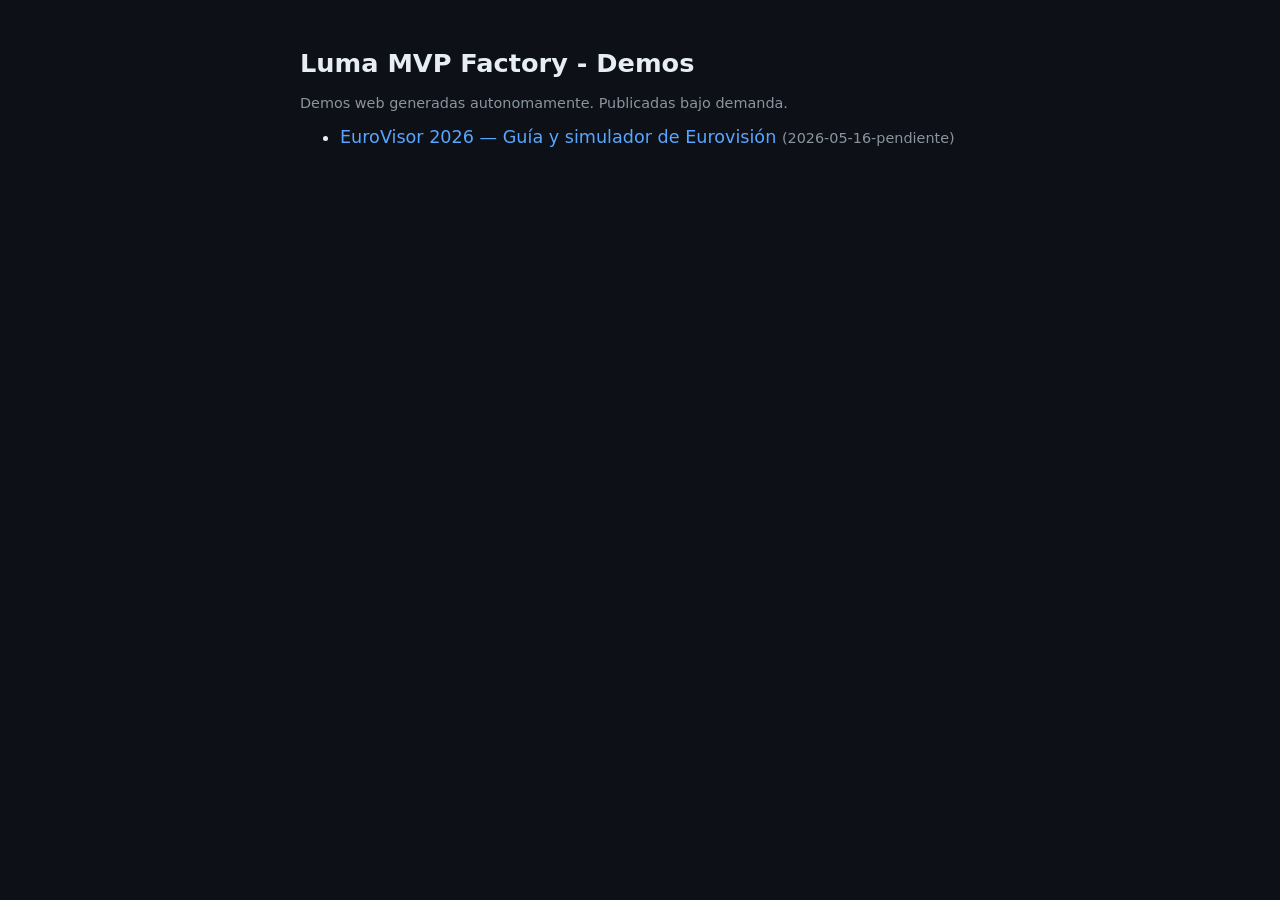
==== index.html @ 8c64ac5d "publish demo: 2026-05-16-pendiente (EuroVisor 2026 — Guía y simulador de Eurovisión)" ====
<!doctype html><html lang="es"><head><meta charset="utf-8">
<meta name="viewport" content="width=device-width,initial-scale=1">
<title>Luma MVP Factory - Demos</title>
<style>body{font-family:system-ui,sans-serif;max-width:680px;margin:3rem auto;padding:0 1rem;background:#0d1117;color:#e6edf3}
h1{font-size:1.6rem}a{color:#58a6ff;text-decoration:none}li{margin:.6rem 0;font-size:1.1rem}
.muted{color:#8b949e;font-size:.9rem}</style></head><body>
<h1>Luma MVP Factory - Demos</h1>
<p class="muted">Demos web generadas autonomamente. Publicadas bajo demanda.</p><ul>
<li><a href="./2026-05-16-pendiente/">EuroVisor 2026 — Guía y simulador de Eurovisión</a> <span class="muted">(2026-05-16-pendiente)</span></li>
</ul></body></html>
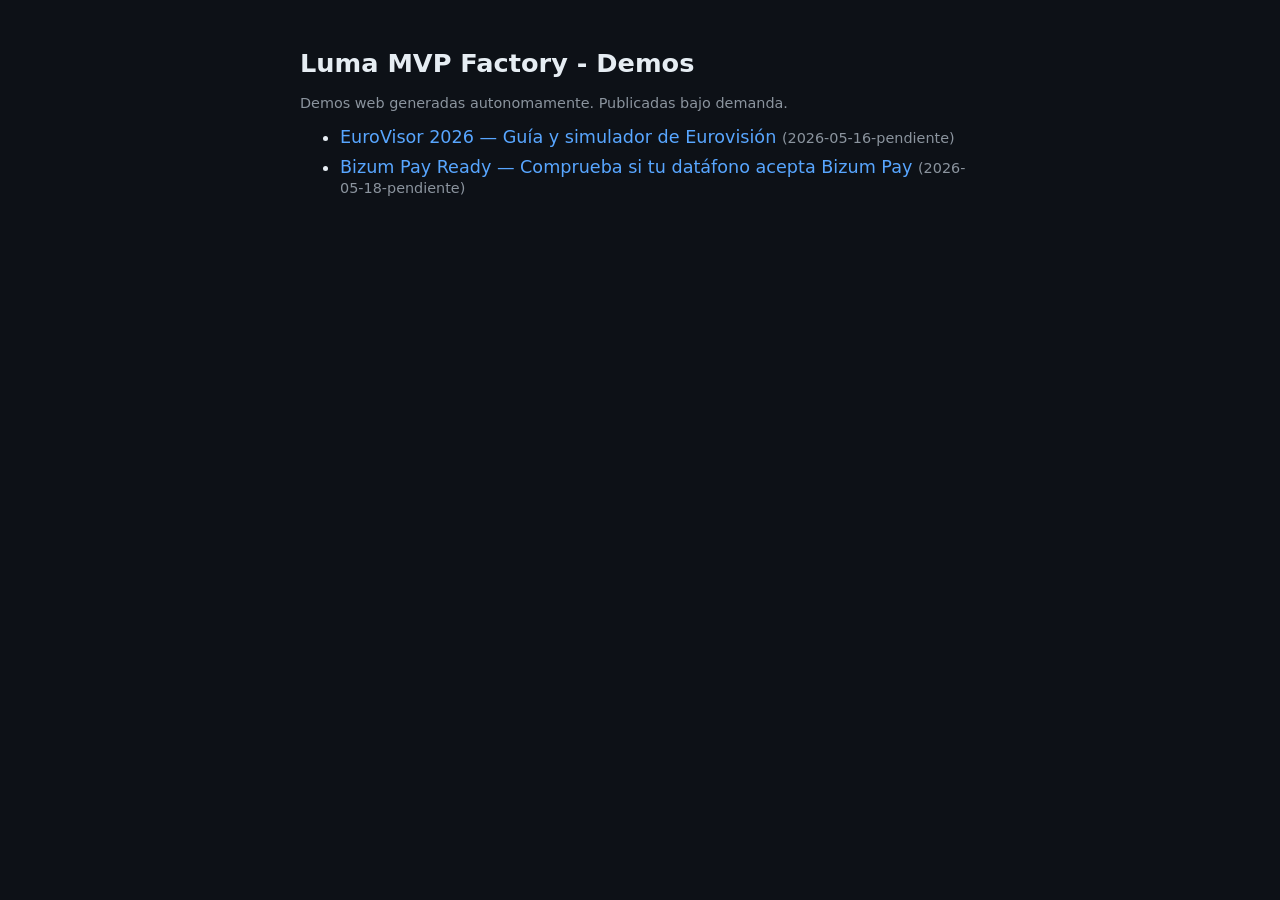
==== commit 59cf43cc: "publish demo: 2026-05-18-pendiente (Bizum Pay Ready — Comprueba si tu datáfono acepta Bizum Pay)" ====
--- a/index.html
+++ b/index.html
@@ -7,4 +7,5 @@
 <h1>Luma MVP Factory - Demos</h1>
 <p class="muted">Demos web generadas autonomamente. Publicadas bajo demanda.</p><ul>
 <li><a href="./2026-05-16-pendiente/">EuroVisor 2026 — Guía y simulador de Eurovisión</a> <span class="muted">(2026-05-16-pendiente)</span></li>
+<li><a href="./2026-05-18-pendiente/">Bizum Pay Ready — Comprueba si tu datáfono acepta Bizum Pay</a> <span class="muted">(2026-05-18-pendiente)</span></li>
 </ul></body></html>
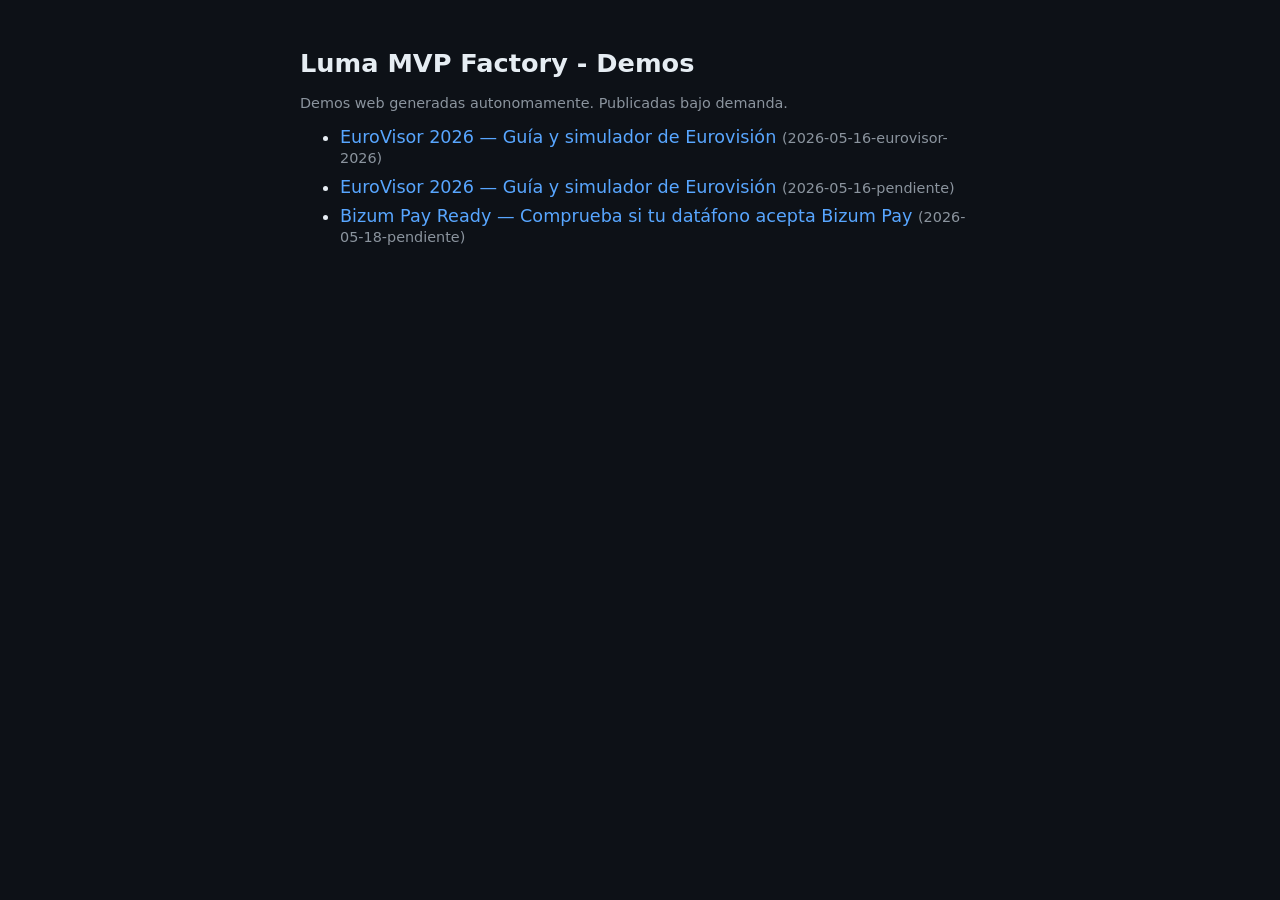
==== commit a8f36906: "publish demo: 2026-05-16-eurovisor-2026 (EuroVisor 2026 — Guía y simulador de Eurovisión)" ====
--- a/index.html
+++ b/index.html
@@ -6,6 +6,7 @@
 .muted{color:#8b949e;font-size:.9rem}</style></head><body>
 <h1>Luma MVP Factory - Demos</h1>
 <p class="muted">Demos web generadas autonomamente. Publicadas bajo demanda.</p><ul>
+<li><a href="./2026-05-16-eurovisor-2026/">EuroVisor 2026 — Guía y simulador de Eurovisión</a> <span class="muted">(2026-05-16-eurovisor-2026)</span></li>
 <li><a href="./2026-05-16-pendiente/">EuroVisor 2026 — Guía y simulador de Eurovisión</a> <span class="muted">(2026-05-16-pendiente)</span></li>
 <li><a href="./2026-05-18-pendiente/">Bizum Pay Ready — Comprueba si tu datáfono acepta Bizum Pay</a> <span class="muted">(2026-05-18-pendiente)</span></li>
 </ul></body></html>
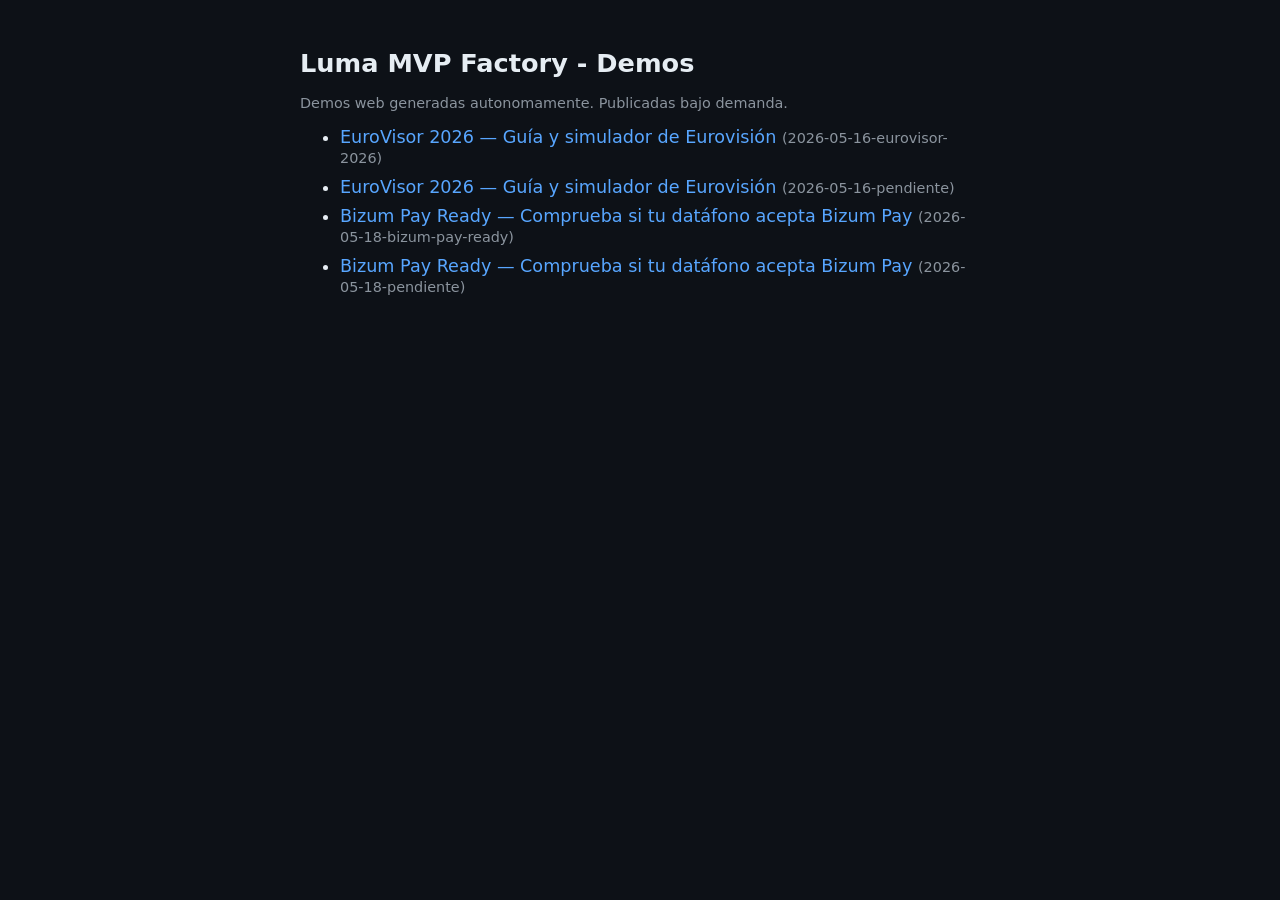
==== commit 9ccc47bb: "publish demo: 2026-05-18-bizum-pay-ready (Bizum Pay Ready — Comprueba si tu datáfono acepta Bizum Pa" ====
--- a/index.html
+++ b/index.html
@@ -8,5 +8,6 @@
 <p class="muted">Demos web generadas autonomamente. Publicadas bajo demanda.</p><ul>
 <li><a href="./2026-05-16-eurovisor-2026/">EuroVisor 2026 — Guía y simulador de Eurovisión</a> <span class="muted">(2026-05-16-eurovisor-2026)</span></li>
 <li><a href="./2026-05-16-pendiente/">EuroVisor 2026 — Guía y simulador de Eurovisión</a> <span class="muted">(2026-05-16-pendiente)</span></li>
+<li><a href="./2026-05-18-bizum-pay-ready/">Bizum Pay Ready — Comprueba si tu datáfono acepta Bizum Pay</a> <span class="muted">(2026-05-18-bizum-pay-ready)</span></li>
 <li><a href="./2026-05-18-pendiente/">Bizum Pay Ready — Comprueba si tu datáfono acepta Bizum Pay</a> <span class="muted">(2026-05-18-pendiente)</span></li>
 </ul></body></html>
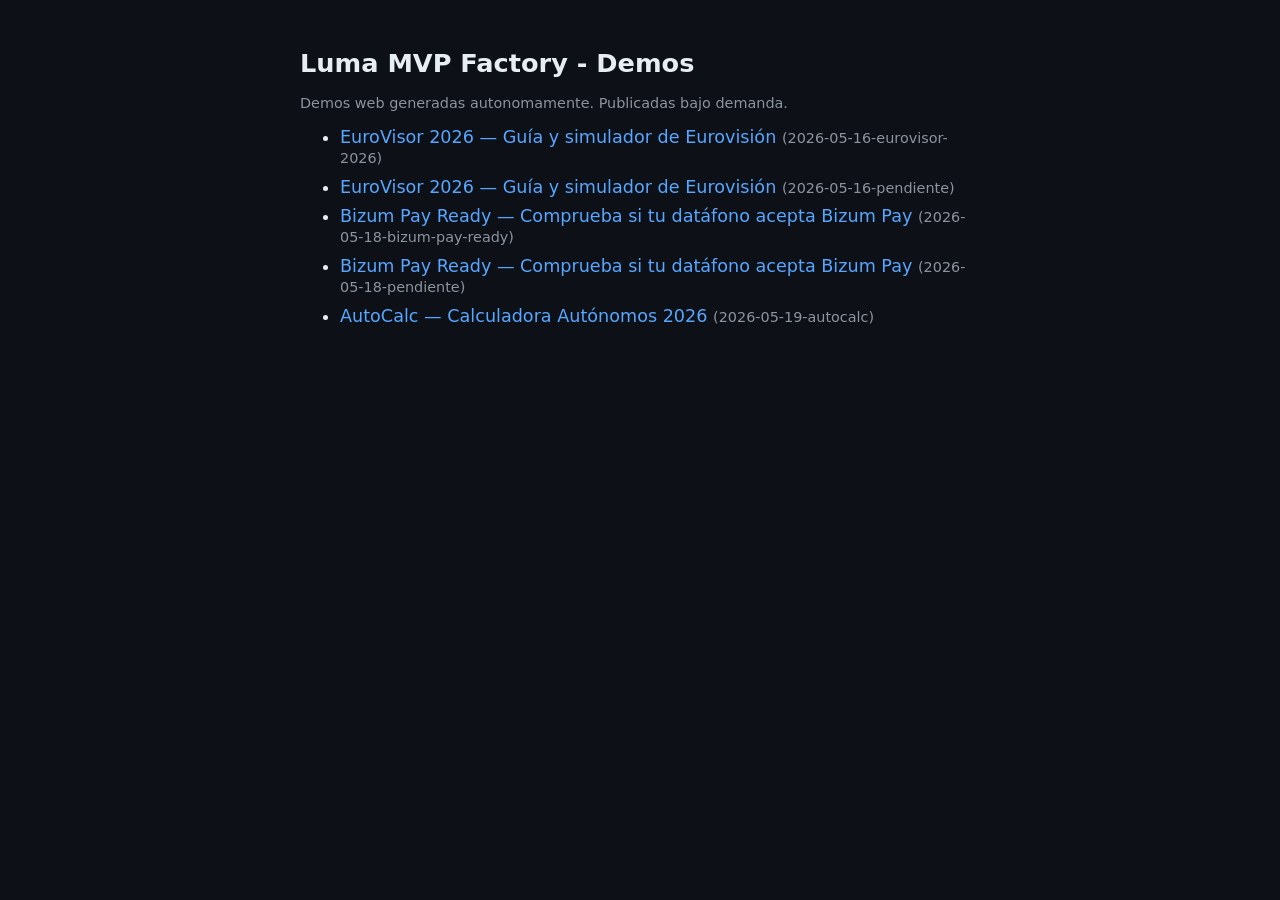
==== commit 678737d6: "publish demo: 2026-05-19-autocalc (AutoCalc — Calculadora Autónomos 2026)" ====
--- a/index.html
+++ b/index.html
@@ -10,4 +10,5 @@
 <li><a href="./2026-05-16-pendiente/">EuroVisor 2026 — Guía y simulador de Eurovisión</a> <span class="muted">(2026-05-16-pendiente)</span></li>
 <li><a href="./2026-05-18-bizum-pay-ready/">Bizum Pay Ready — Comprueba si tu datáfono acepta Bizum Pay</a> <span class="muted">(2026-05-18-bizum-pay-ready)</span></li>
 <li><a href="./2026-05-18-pendiente/">Bizum Pay Ready — Comprueba si tu datáfono acepta Bizum Pay</a> <span class="muted">(2026-05-18-pendiente)</span></li>
+<li><a href="./2026-05-19-autocalc/">AutoCalc — Calculadora Autónomos 2026</a> <span class="muted">(2026-05-19-autocalc)</span></li>
 </ul></body></html>
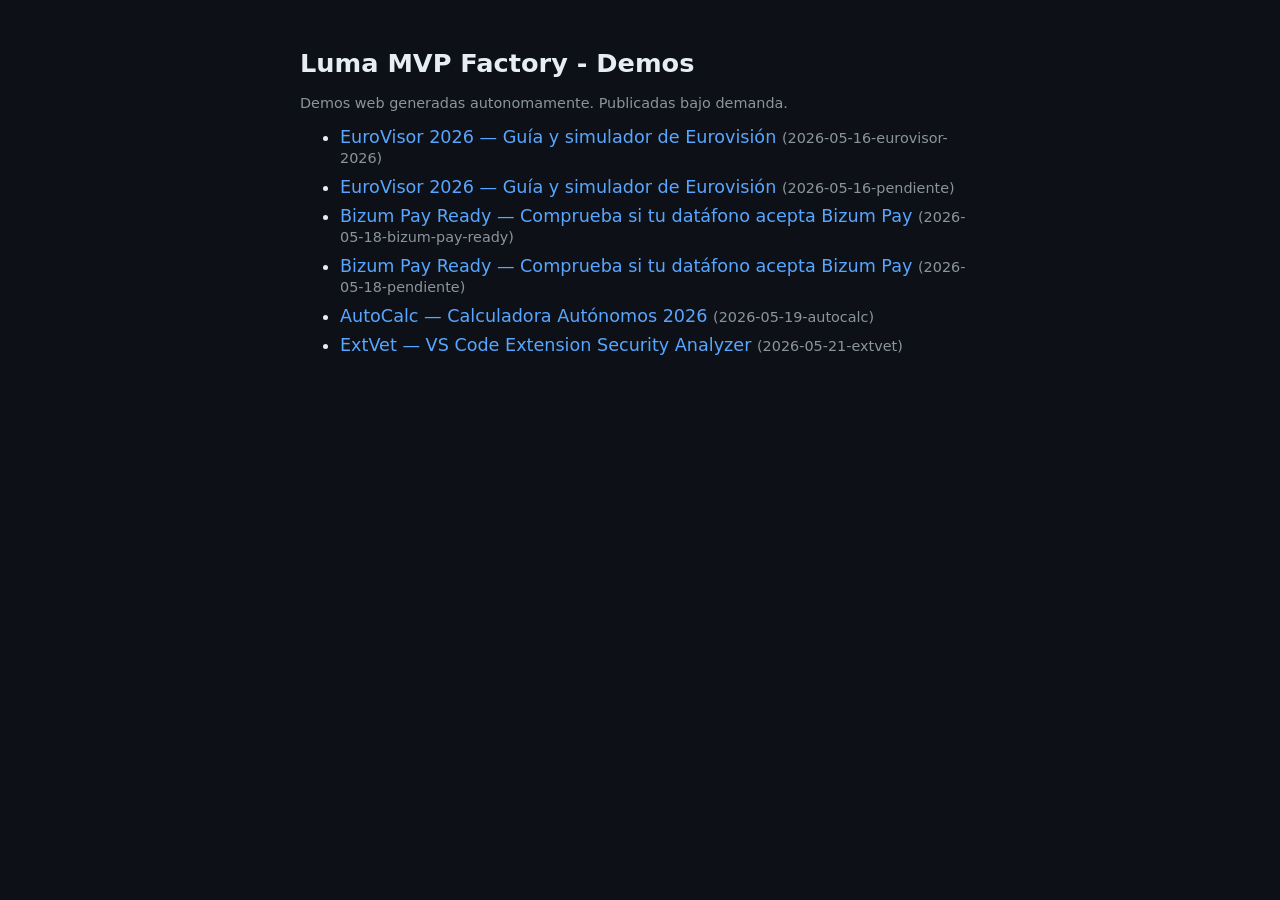
==== commit b4cde1be: "publish demo: 2026-05-21-extvet (ExtVet — VS Code Extension Security Analyzer)" ====
--- a/index.html
+++ b/index.html
@@ -11,4 +11,5 @@
 <li><a href="./2026-05-18-bizum-pay-ready/">Bizum Pay Ready — Comprueba si tu datáfono acepta Bizum Pay</a> <span class="muted">(2026-05-18-bizum-pay-ready)</span></li>
 <li><a href="./2026-05-18-pendiente/">Bizum Pay Ready — Comprueba si tu datáfono acepta Bizum Pay</a> <span class="muted">(2026-05-18-pendiente)</span></li>
 <li><a href="./2026-05-19-autocalc/">AutoCalc — Calculadora Autónomos 2026</a> <span class="muted">(2026-05-19-autocalc)</span></li>
+<li><a href="./2026-05-21-extvet/">ExtVet — VS Code Extension Security Analyzer</a> <span class="muted">(2026-05-21-extvet)</span></li>
 </ul></body></html>
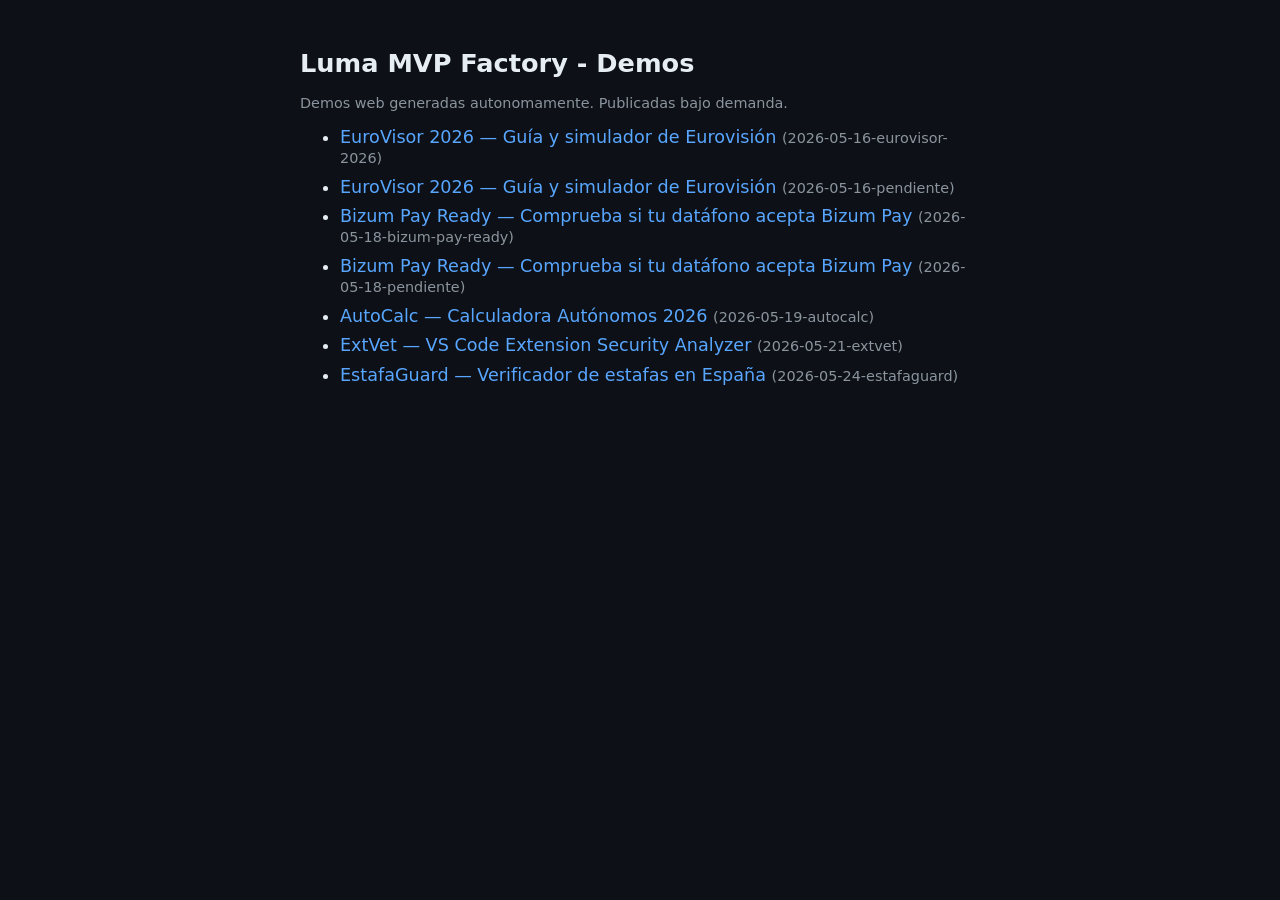
==== commit 3c55f42a: "publish demo: 2026-05-24-estafaguard (EstafaGuard — Verificador de estafas en España)" ====
--- a/index.html
+++ b/index.html
@@ -12,4 +12,5 @@
 <li><a href="./2026-05-18-pendiente/">Bizum Pay Ready — Comprueba si tu datáfono acepta Bizum Pay</a> <span class="muted">(2026-05-18-pendiente)</span></li>
 <li><a href="./2026-05-19-autocalc/">AutoCalc — Calculadora Autónomos 2026</a> <span class="muted">(2026-05-19-autocalc)</span></li>
 <li><a href="./2026-05-21-extvet/">ExtVet — VS Code Extension Security Analyzer</a> <span class="muted">(2026-05-21-extvet)</span></li>
+<li><a href="./2026-05-24-estafaguard/">EstafaGuard — Verificador de estafas en España</a> <span class="muted">(2026-05-24-estafaguard)</span></li>
 </ul></body></html>
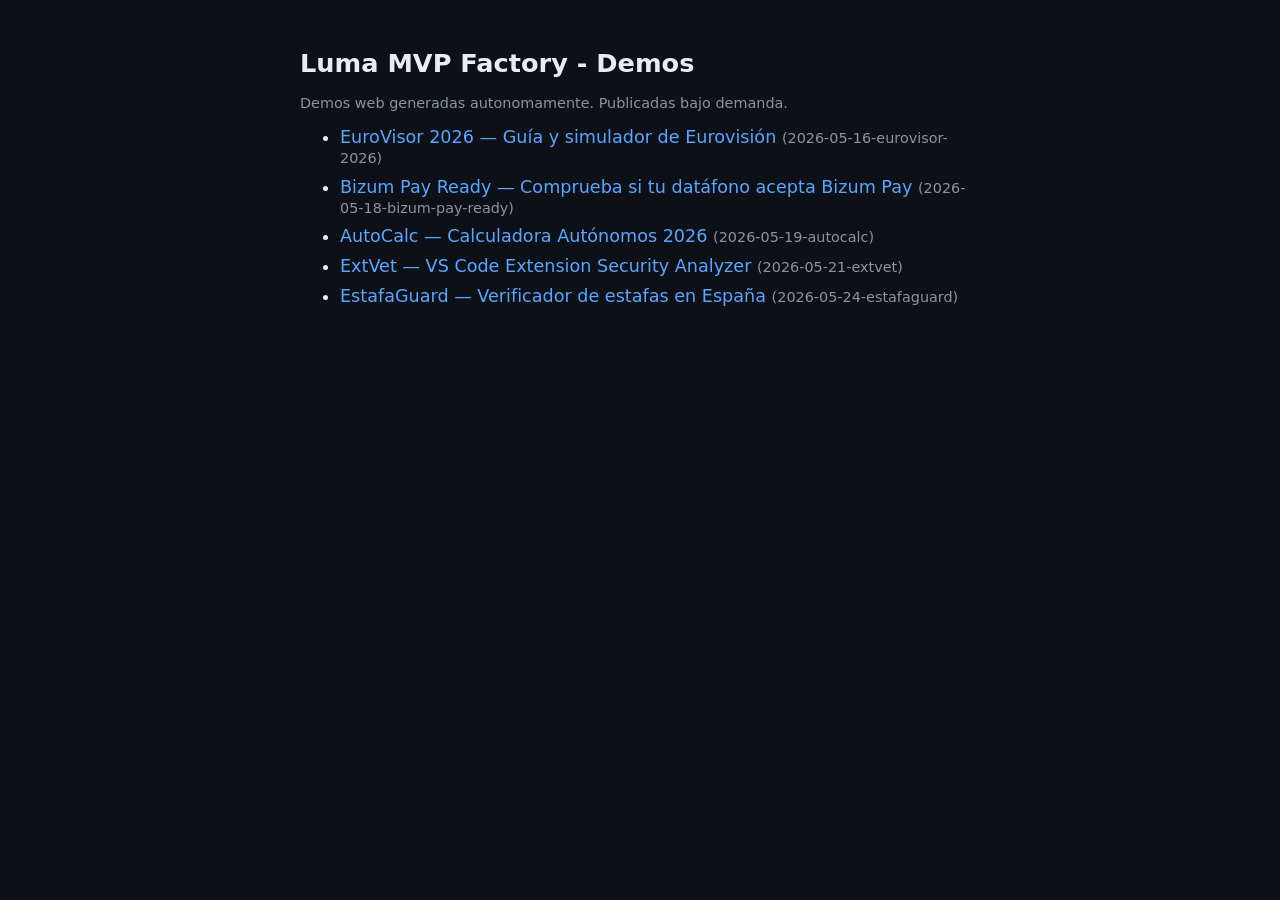
==== commit 73820616: "publish demo: 2026-05-24-estafaguard (EstafaGuard — Verificador de estafas en España)" ====
--- a/index.html
+++ b/index.html
@@ -7,9 +7,7 @@
 <h1>Luma MVP Factory - Demos</h1>
 <p class="muted">Demos web generadas autonomamente. Publicadas bajo demanda.</p><ul>
 <li><a href="./2026-05-16-eurovisor-2026/">EuroVisor 2026 — Guía y simulador de Eurovisión</a> <span class="muted">(2026-05-16-eurovisor-2026)</span></li>
-<li><a href="./2026-05-16-pendiente/">EuroVisor 2026 — Guía y simulador de Eurovisión</a> <span class="muted">(2026-05-16-pendiente)</span></li>
 <li><a href="./2026-05-18-bizum-pay-ready/">Bizum Pay Ready — Comprueba si tu datáfono acepta Bizum Pay</a> <span class="muted">(2026-05-18-bizum-pay-ready)</span></li>
-<li><a href="./2026-05-18-pendiente/">Bizum Pay Ready — Comprueba si tu datáfono acepta Bizum Pay</a> <span class="muted">(2026-05-18-pendiente)</span></li>
 <li><a href="./2026-05-19-autocalc/">AutoCalc — Calculadora Autónomos 2026</a> <span class="muted">(2026-05-19-autocalc)</span></li>
 <li><a href="./2026-05-21-extvet/">ExtVet — VS Code Extension Security Analyzer</a> <span class="muted">(2026-05-21-extvet)</span></li>
 <li><a href="./2026-05-24-estafaguard/">EstafaGuard — Verificador de estafas en España</a> <span class="muted">(2026-05-24-estafaguard)</span></li>
